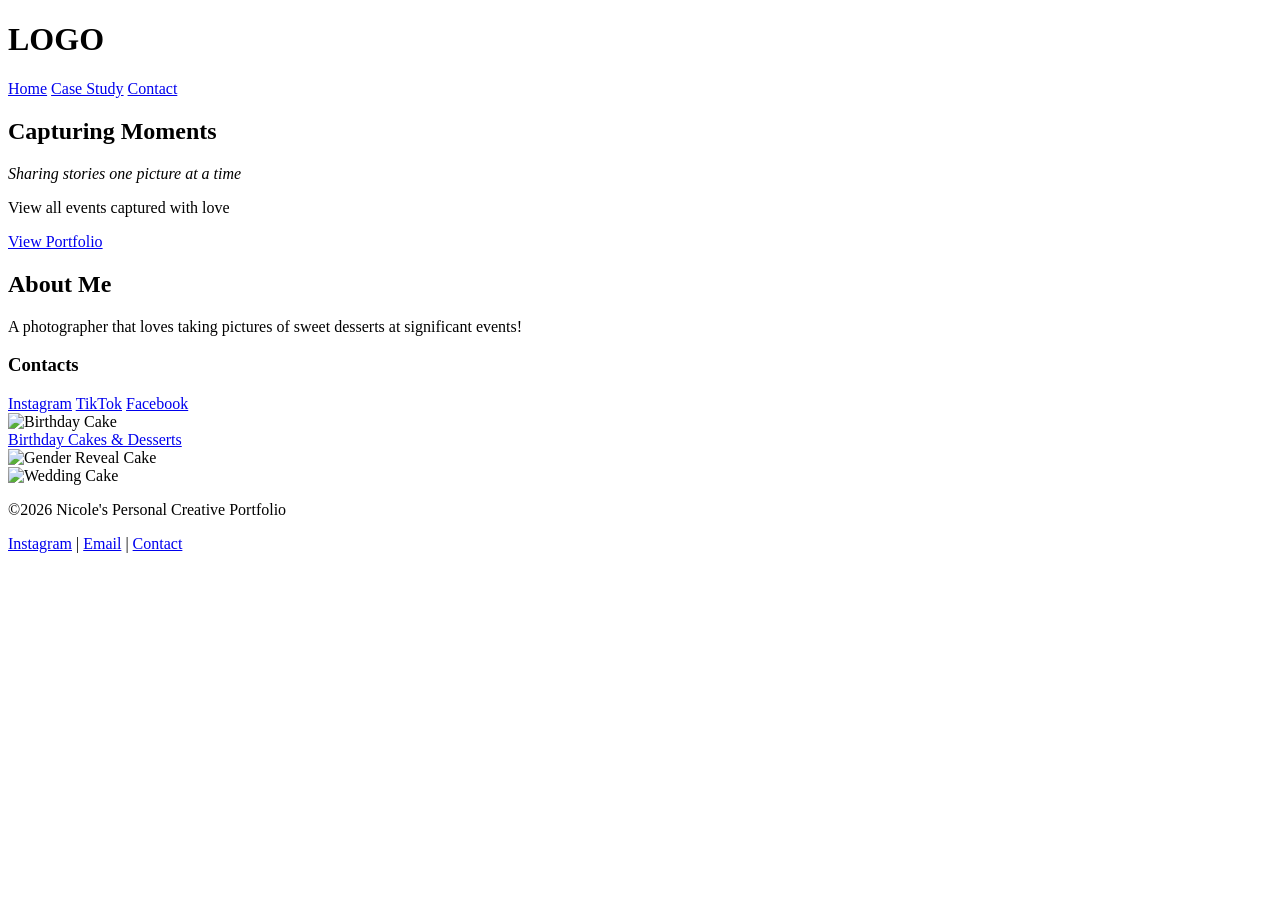
==== index.html @ 646d1f04 "added images" ====
<!DOCTYPE html>
<html lang="en">
<head>
    <meta charset="UTF-8">
    <meta name="viewport" content="width=device-width, initial-scale=1.0">
    <title>Nicole's Creative Portfolio</title>
</head>
<body>
 
    <header class="site-header">

    <h1>LOGO</h1>

    <nav class="main-nav">
        <a href="index.html">Home</a>
        <a href="detail.html">Case Study</a>
        <a href="#">Contact</a>
    </nav>

</header>

<main>

    <section class="hero-grid">

        <div class="hero-left">

            <div class="hero-title">
                <h2>Capturing Moments</h2>
            </div>

            <div class="quote">
                <p><em>Sharing stories one picture at a time</em></p>
            </div>

            <div class="subtitle">
                <p>View all events captured with love</p>
            </div>

            <a href="detail.html" class="button">
                View Portfolio
            </a>

        </div>
        
        <div class="hero-right">

            <div class="about">

                <h2>About Me</h2>

                <p>
                    A photographer that loves taking pictures
                    of sweet desserts at significant events!
                </p>

            </div>

            <div class="contacts">

                <h3>Contacts</h3>

                <a href="#">Instagram</a>
                <a href="#">TikTok</a>
                <a href="#">Facebook</a>

            </div>

        </div>

    </section>

       <section class="cards-gallery">

        <article class="card">

            <div class="image">
                <img src="images/birthday-cake.jpg" alt="Birthday Cake">
            </div>  

            <a href="detail.html" class="card-button">
                Birthday Cakes & Desserts
            </a>

        </article>

        <article class="card">

            <div class="image">
                <img src="images/gender-reveal.jpg" alt="Gender Reveal Cake">
            </div>  



        </article>

        <article class="card">

            <div class="image">
                <img src="images/wedding-cake.jpg" alt="Wedding Cake">
            </div>  


        </article>

    </section>

</main>
<footer class="site-footer">

    <p>&copy;2026 Nicole's Personal Creative Portfolio</p>
    <p><a href="#">Instagram</a> | <a href="#">Email</a> | <a href="#">Contact</a></p>

</footer>


</body>
</html>
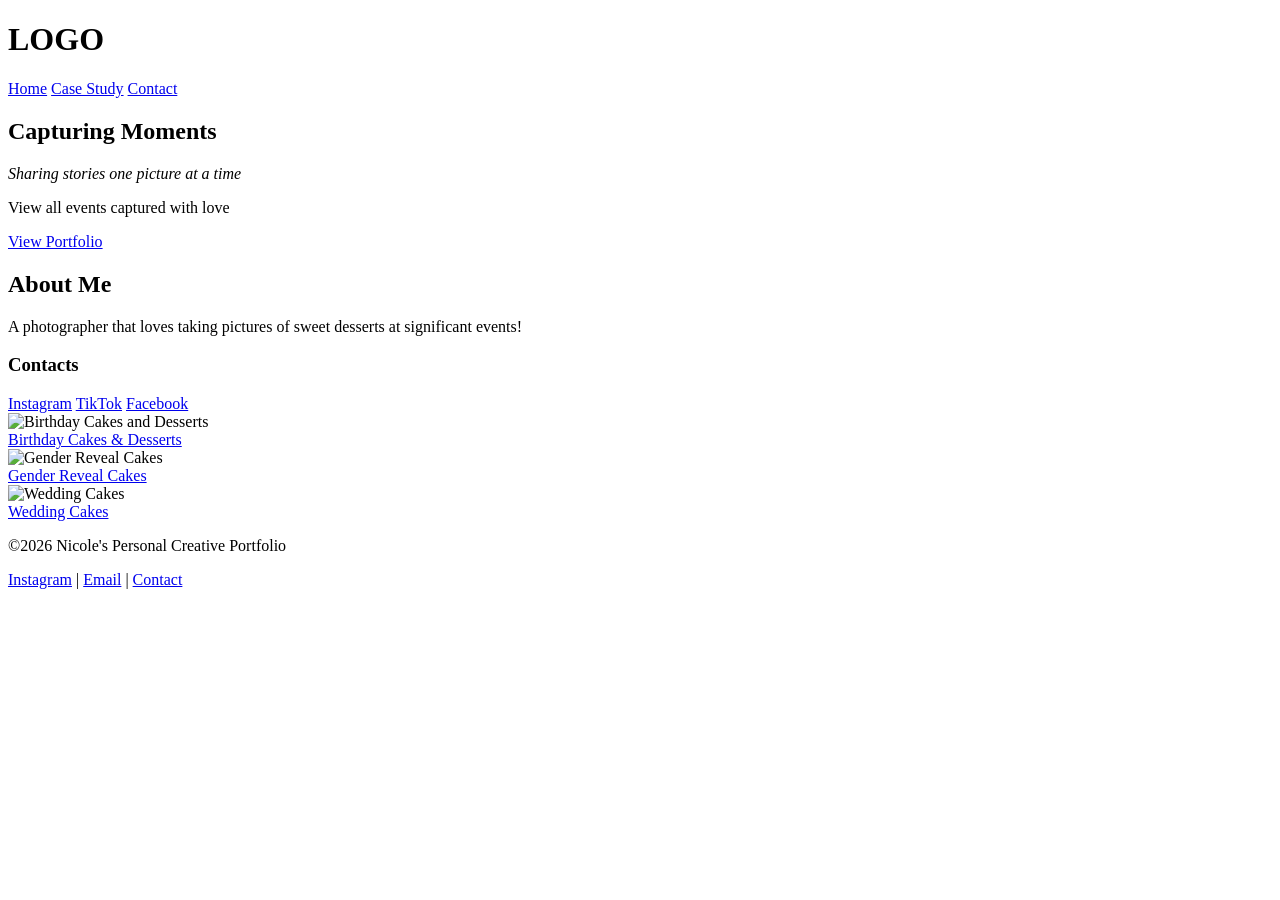
==== commit 1d9cd08f: "fixed html" ====
--- a/index.html
+++ b/index.html
@@ -9,103 +9,113 @@
  
     <header class="site-header">
 
-    <h1>LOGO</h1>
+        <h1>LOGO</h1>
 
-    <nav class="main-nav">
-        <a href="index.html">Home</a>
-        <a href="detail.html">Case Study</a>
-        <a href="#">Contact</a>
-    </nav>
+        <nav class="main-nav">
+            <a href="index.html">Home</a>
+            <a href="detail.html">Case Study</a>
+            <a href="#contact">Contact</a>
+        </nav>
 
-</header>
+    </header>
 
-<main>
+    <main>
 
-    <section class="hero-grid">
+        <section class="hero-grid">
 
-        <div class="hero-left">
+            <div class="hero-left">
 
-            <div class="hero-title">
-                <h2>Capturing Moments</h2>
-            </div>
+                <div class="hero-title">
+                    <h2>Capturing Moments</h2>
+                </div>
 
-            <div class="quote">
-                <p><em>Sharing stories one picture at a time</em></p>
-            </div>
+                <div class="quote">
+                    <p>
+                        <em>Sharing stories one picture at a time</em>
+                    </p>
+                </div>
 
-            <div class="subtitle">
-                <p>View all events captured with love</p>
-            </div>
+                <div class="subtitle">
+                    <p>View all events captured with love</p>
+                </div>
 
-            <a href="detail.html" class="button">
-                View Portfolio
-            </a>
-
-        </div>
-        
-        <div class="hero-right">
-
-            <div class="about">
-
-                <h2>About Me</h2>
-
-                <p>
-                    A photographer that loves taking pictures
-                    of sweet desserts at significant events!
-                </p>
+                <a href="detail.html" class="button">
+                    View Portfolio
+                </a>
 
             </div>
 
-            <div class="contacts">
+            <div class="hero-right">
 
-                <h3>Contacts</h3>
+                <div class="about">
 
-                <a href="#">Instagram</a>
-                <a href="#">TikTok</a>
-                <a href="#">Facebook</a>
+                    <h2>About Me</h2>
+
+                    <p>
+                        A photographer that loves taking pictures
+                        of sweet desserts at significant events!
+                    </p>
+
+                </div>
+
+                <div class="contacts">
+
+                    <h3>Contacts</h3>
+
+                    <a href="#">Instagram</a>
+                    <a href="#">TikTok</a>
+                    <a href="#">Facebook</a>
+
+                </div>
 
             </div>
 
-        </div>
+        </section>
 
-    </section>
+        <section class="cards-gallery">
 
-       <section class="cards-gallery">
+            <article class="card">
 
-        <article class="card">
+                <div class="image">
+                    <img src="images/birthday-cake.jpg"
+                        alt="Birthday Cakes and Desserts">
+                </div>
 
-            <div class="image">
-                <img src="images/birthday-cake.jpg" alt="Birthday Cake">
-            </div>  
+                <a href="detail.html" class="card-button">
+                    Birthday Cakes & Desserts
+                </a>
 
-            <a href="detail.html" class="card-button">
-                Birthday Cakes & Desserts
-            </a>
+            </article>
 
-        </article>
+            <article class="card">
 
-        <article class="card">
+                <div class="image">
+                    <img src="images/gender-reveal.jpg"
+                        alt="Gender Reveal Cakes">
+                </div>
 
-            <div class="image">
-                <img src="images/gender-reveal.jpg" alt="Gender Reveal Cake">
-            </div>  
+                <a href="detail.html" class="card-button">
+                    Gender Reveal Cakes
+                </a>
 
+            </article>
 
+            <article class="card">
 
-        </article>
+                <div class="image">
+                    <img src="images/wedding-cake.jpg"
+                        alt="Wedding Cakes">
+                </div>
 
-        <article class="card">
+                <a href="detail.html" class="card-button">
+                    Wedding Cakes
+                </a>
 
-            <div class="image">
-                <img src="images/wedding-cake.jpg" alt="Wedding Cake">
-            </div>  
+            </article>
 
+        </section>
 
-        </article>
-
-    </section>
-
-</main>
+    </main>
 <footer class="site-footer">
 
     <p>&copy;2026 Nicole's Personal Creative Portfolio</p>
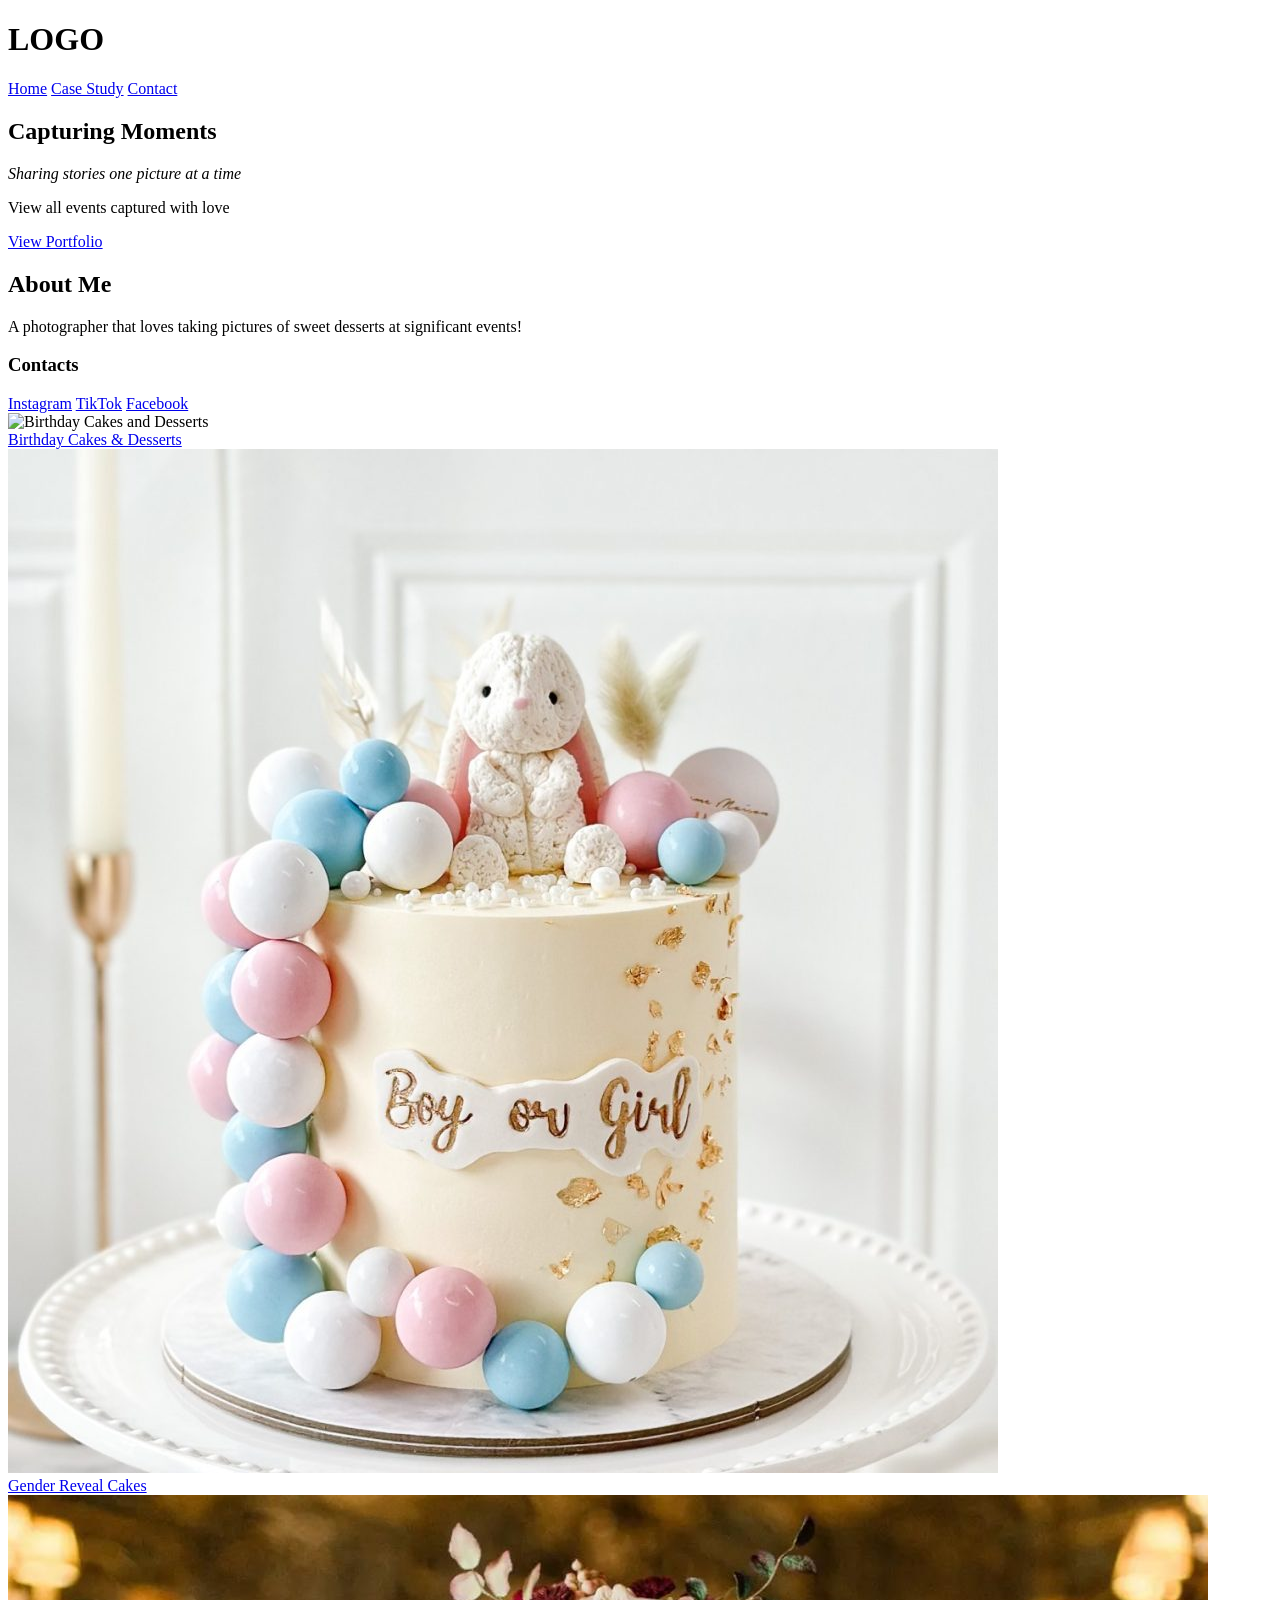
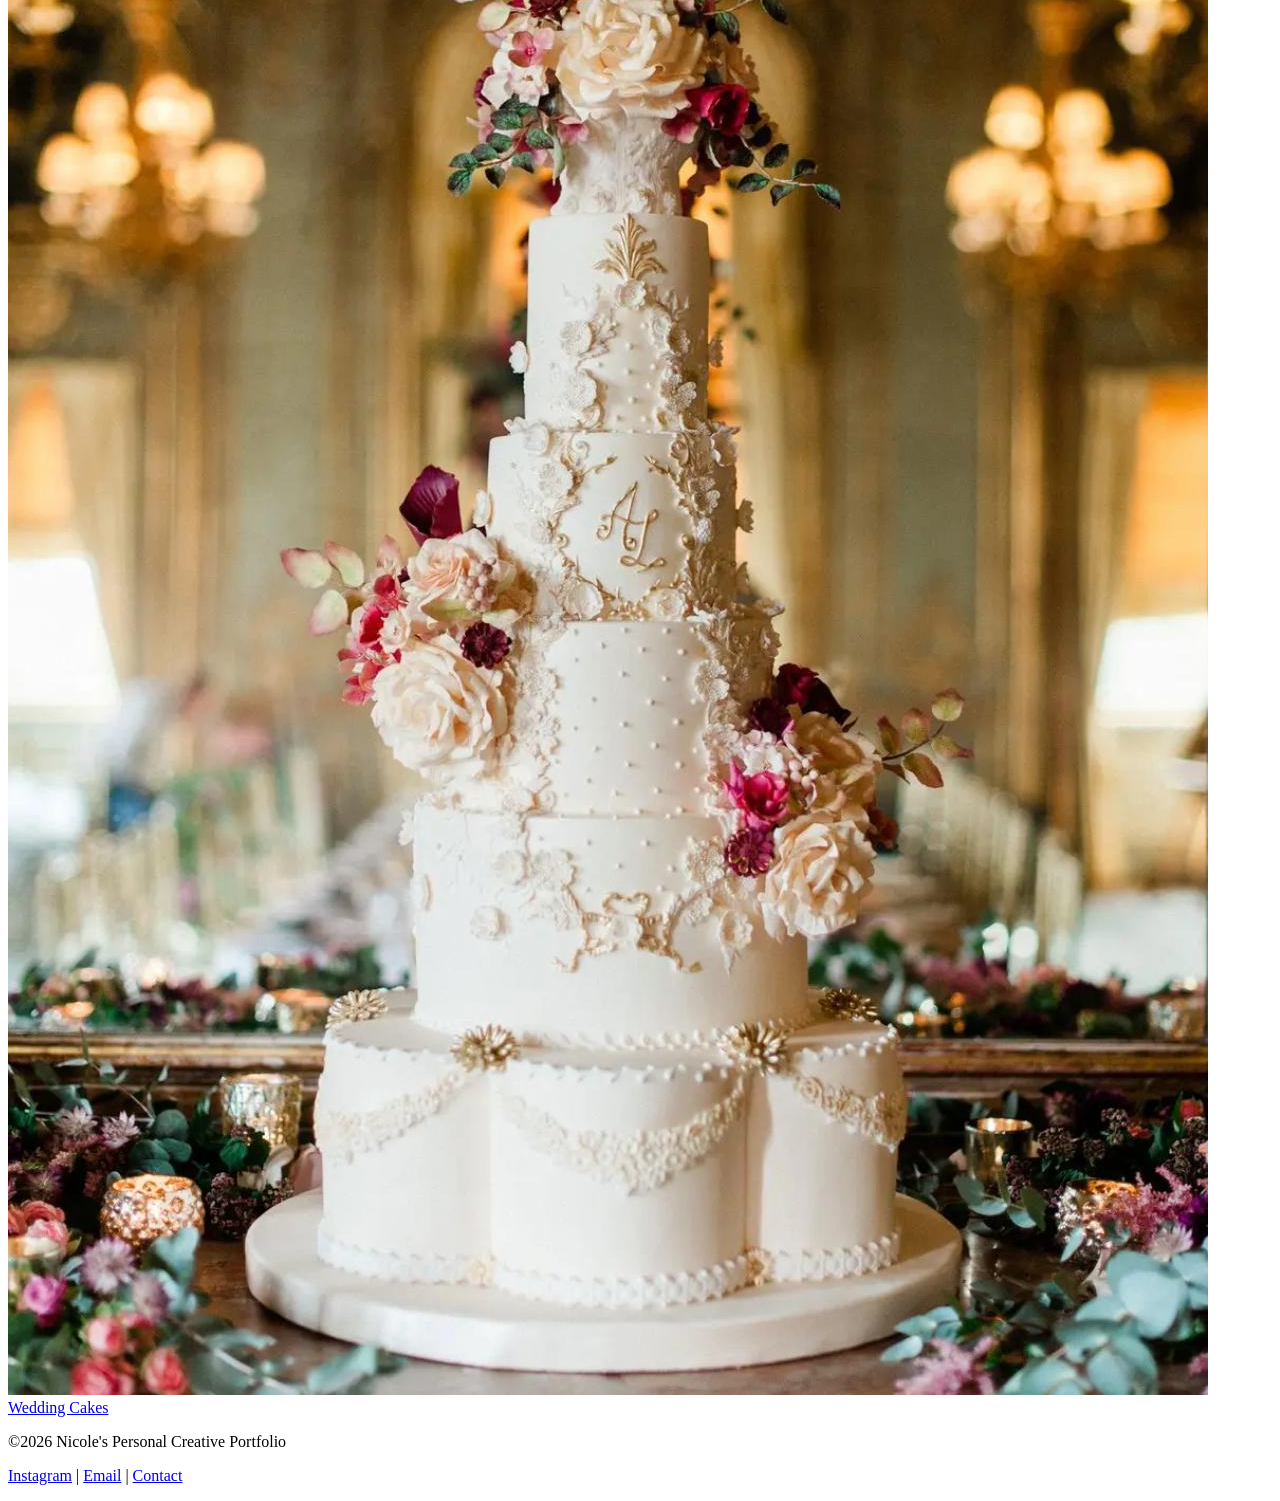
==== commit 36e8cfa0: "added universal css" ====
--- a/index.html
+++ b/index.html
@@ -77,7 +77,7 @@
             <article class="card">
 
                 <div class="image">
-                    <img src="images/birthday-cake.jpg"
+                    <img src="assets/birthday-cake.jpeg"
                         alt="Birthday Cakes and Desserts">
                 </div>
 
@@ -90,7 +90,7 @@
             <article class="card">
 
                 <div class="image">
-                    <img src="images/gender-reveal.jpg"
+                    <img src="assets/gender-reveal.jpeg"
                         alt="Gender Reveal Cakes">
                 </div>
 
@@ -103,7 +103,7 @@
             <article class="card">
 
                 <div class="image">
-                    <img src="images/wedding-cake.jpg"
+                    <img src="assets/wedding-cake.jpeg"
                         alt="Wedding Cakes">
                 </div>
 
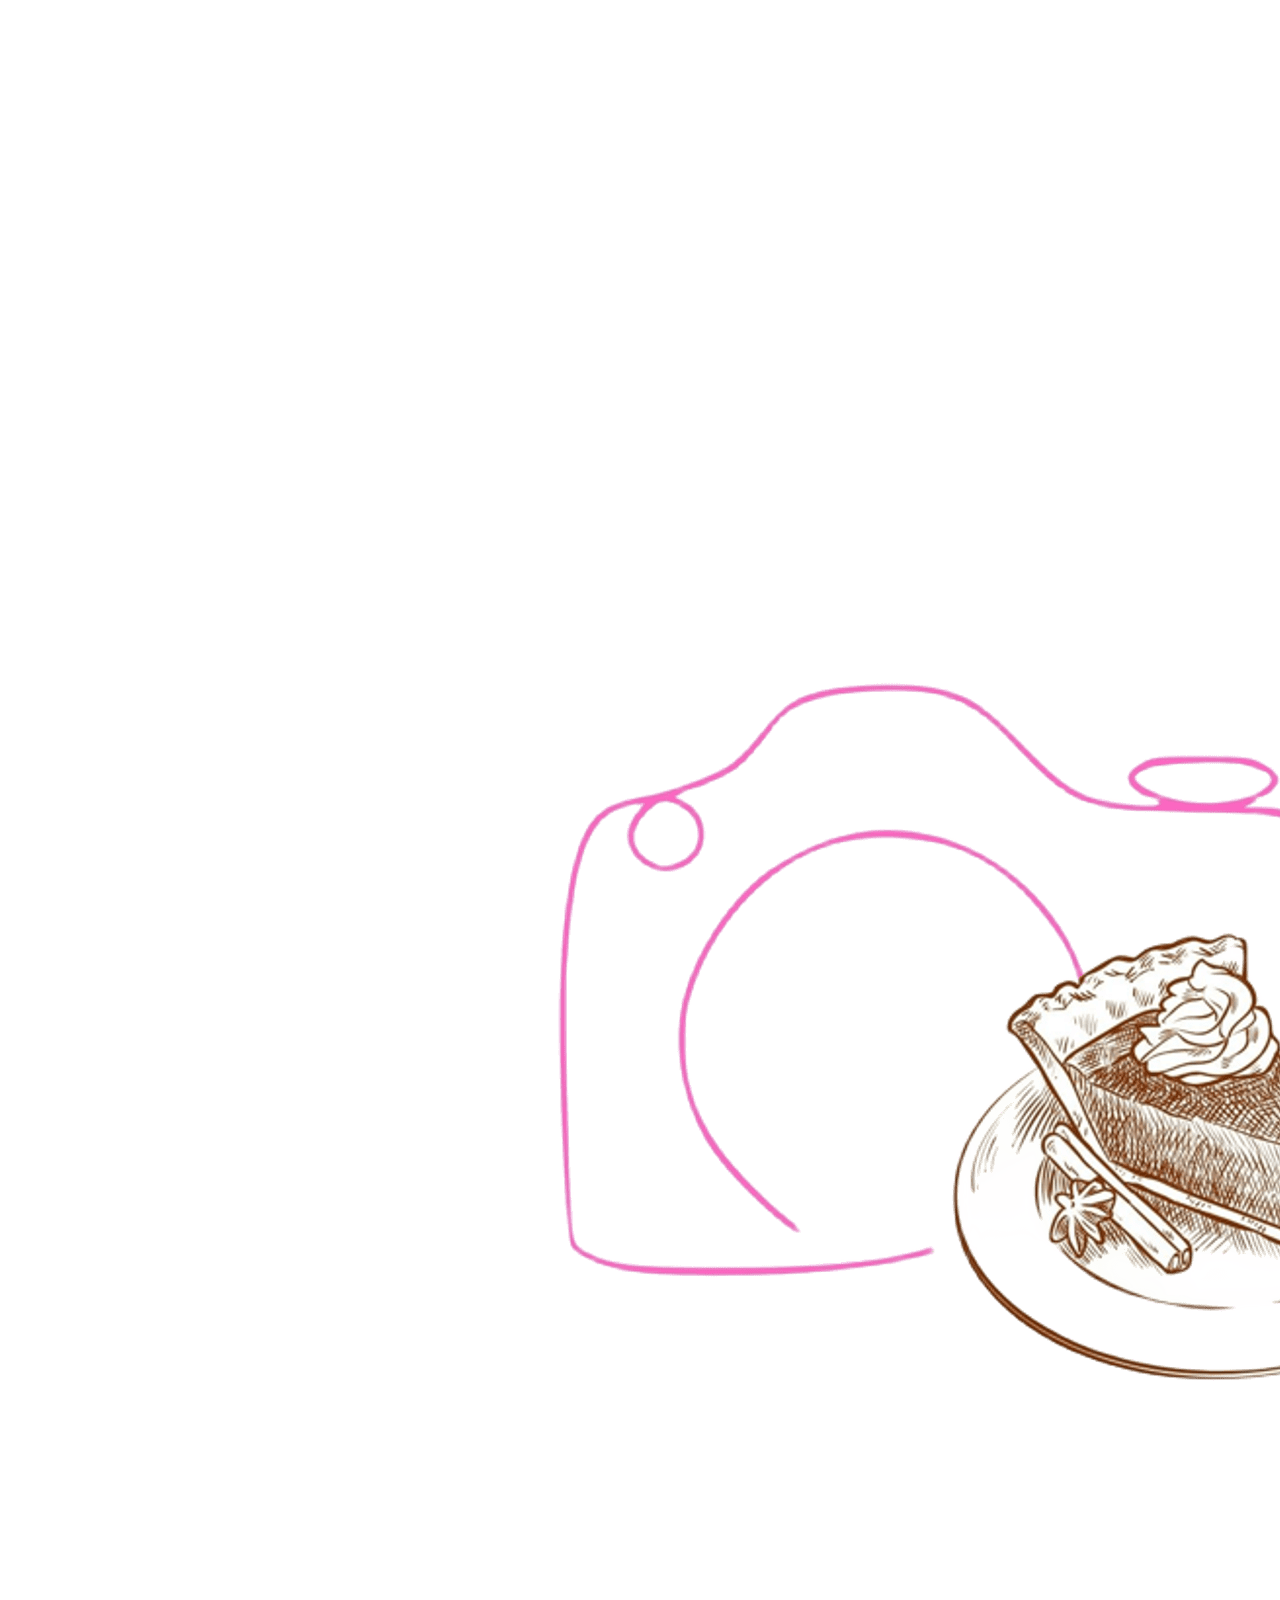
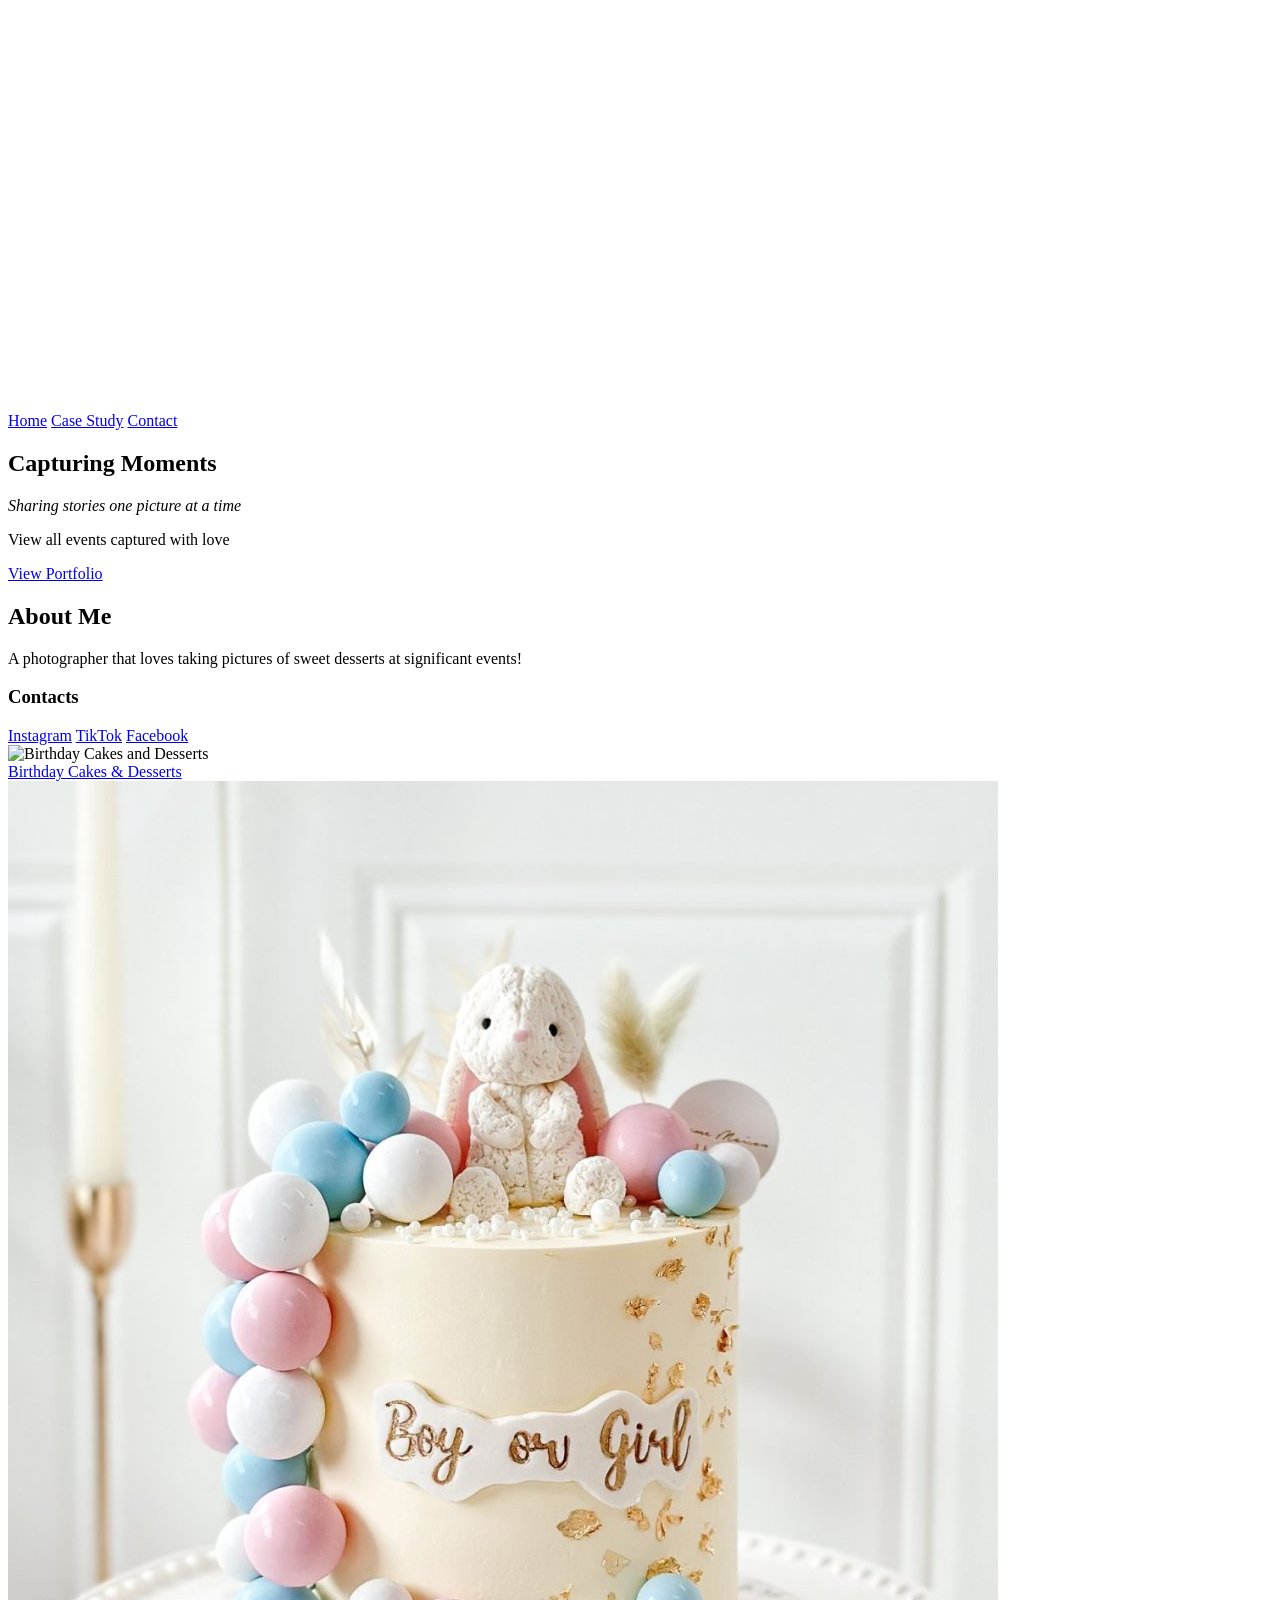
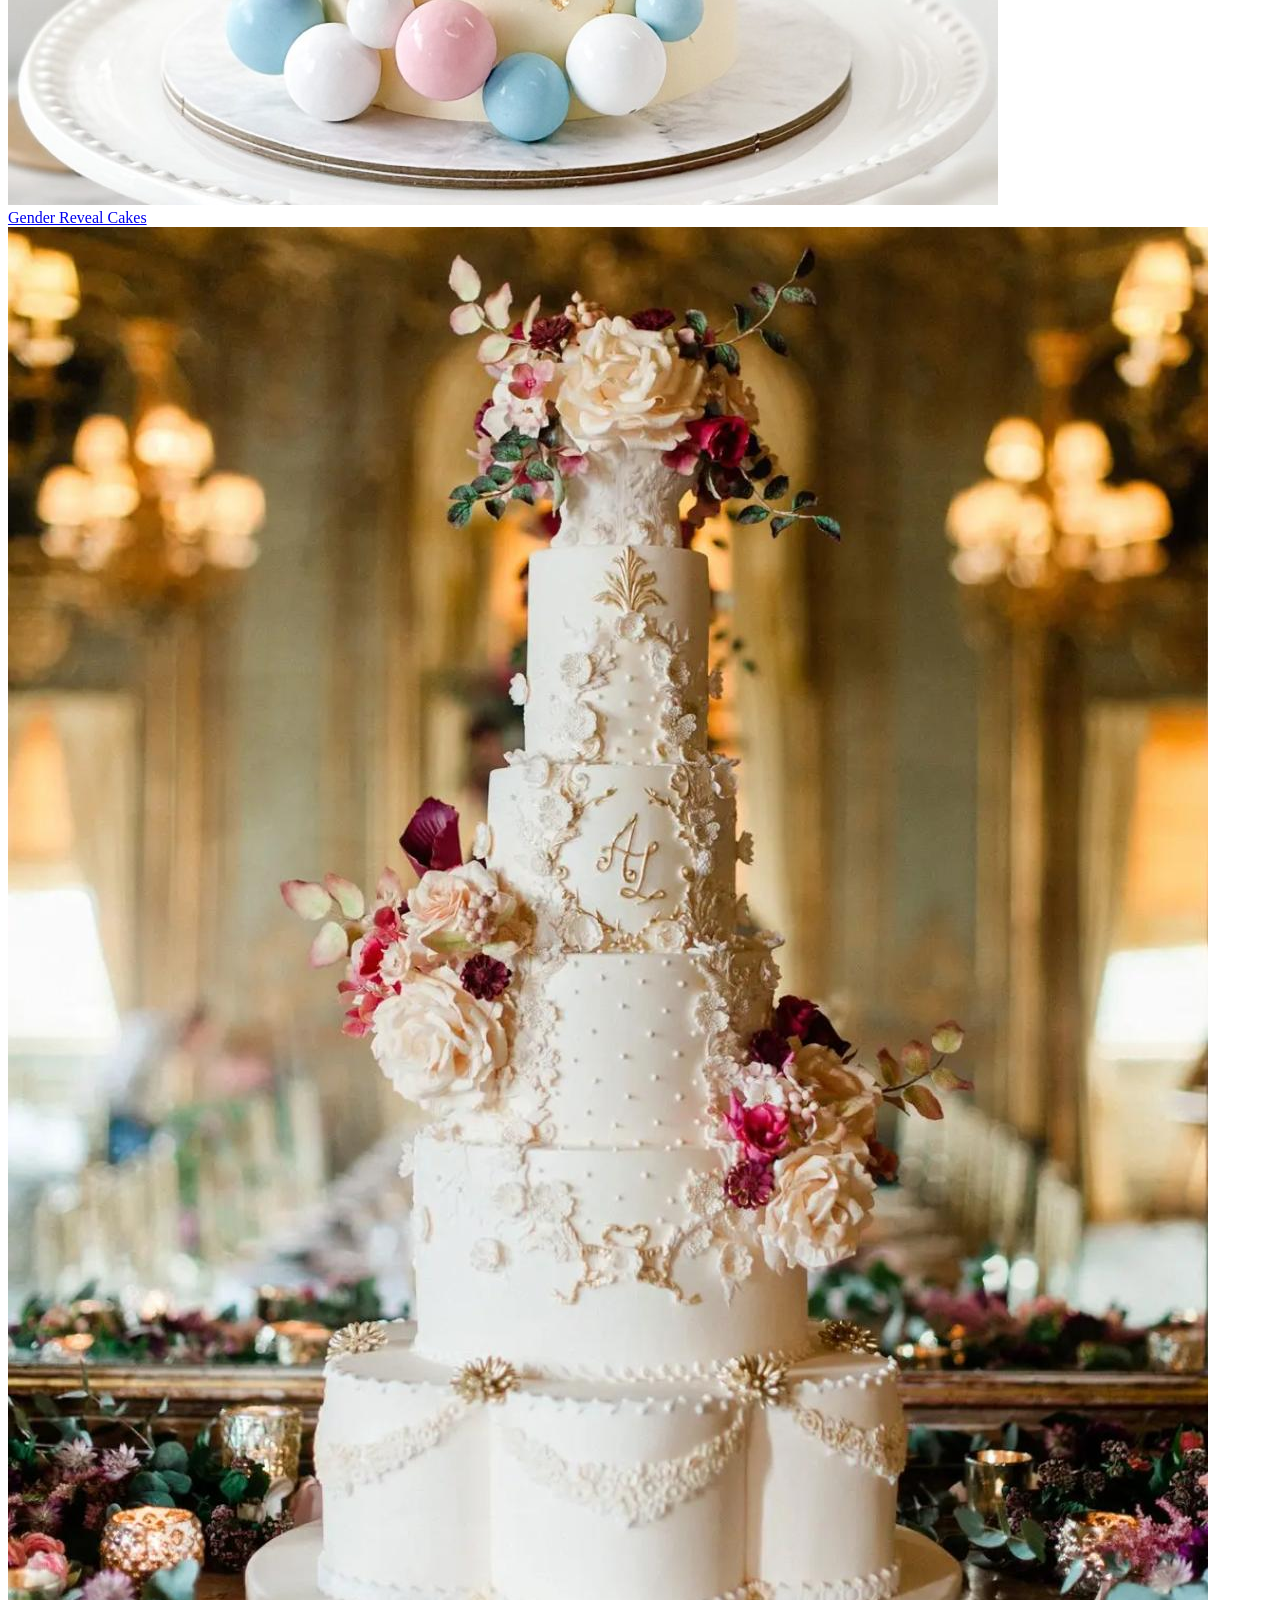
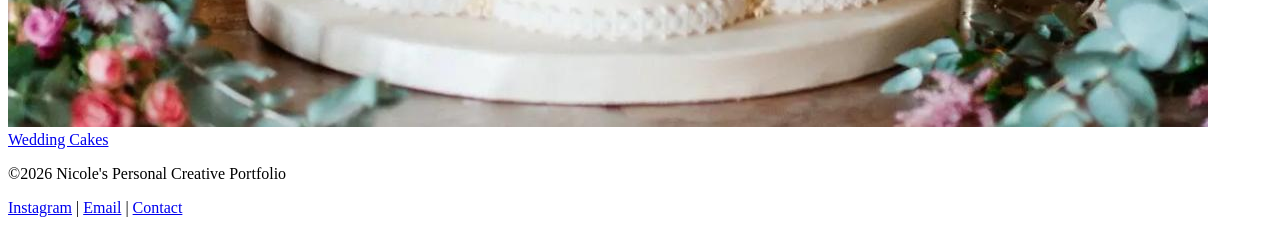
==== commit 1da82251: "added logo image" ====
--- a/index.html
+++ b/index.html
@@ -9,7 +9,9 @@
  
     <header class="site-header">
 
-        <h1>LOGO</h1>
+        <div class="logo">
+            <img src="assets/logo.png" alt="Nicole's Creative Portfolio Logo">
+        </div>
 
         <nav class="main-nav">
             <a href="index.html">Home</a>
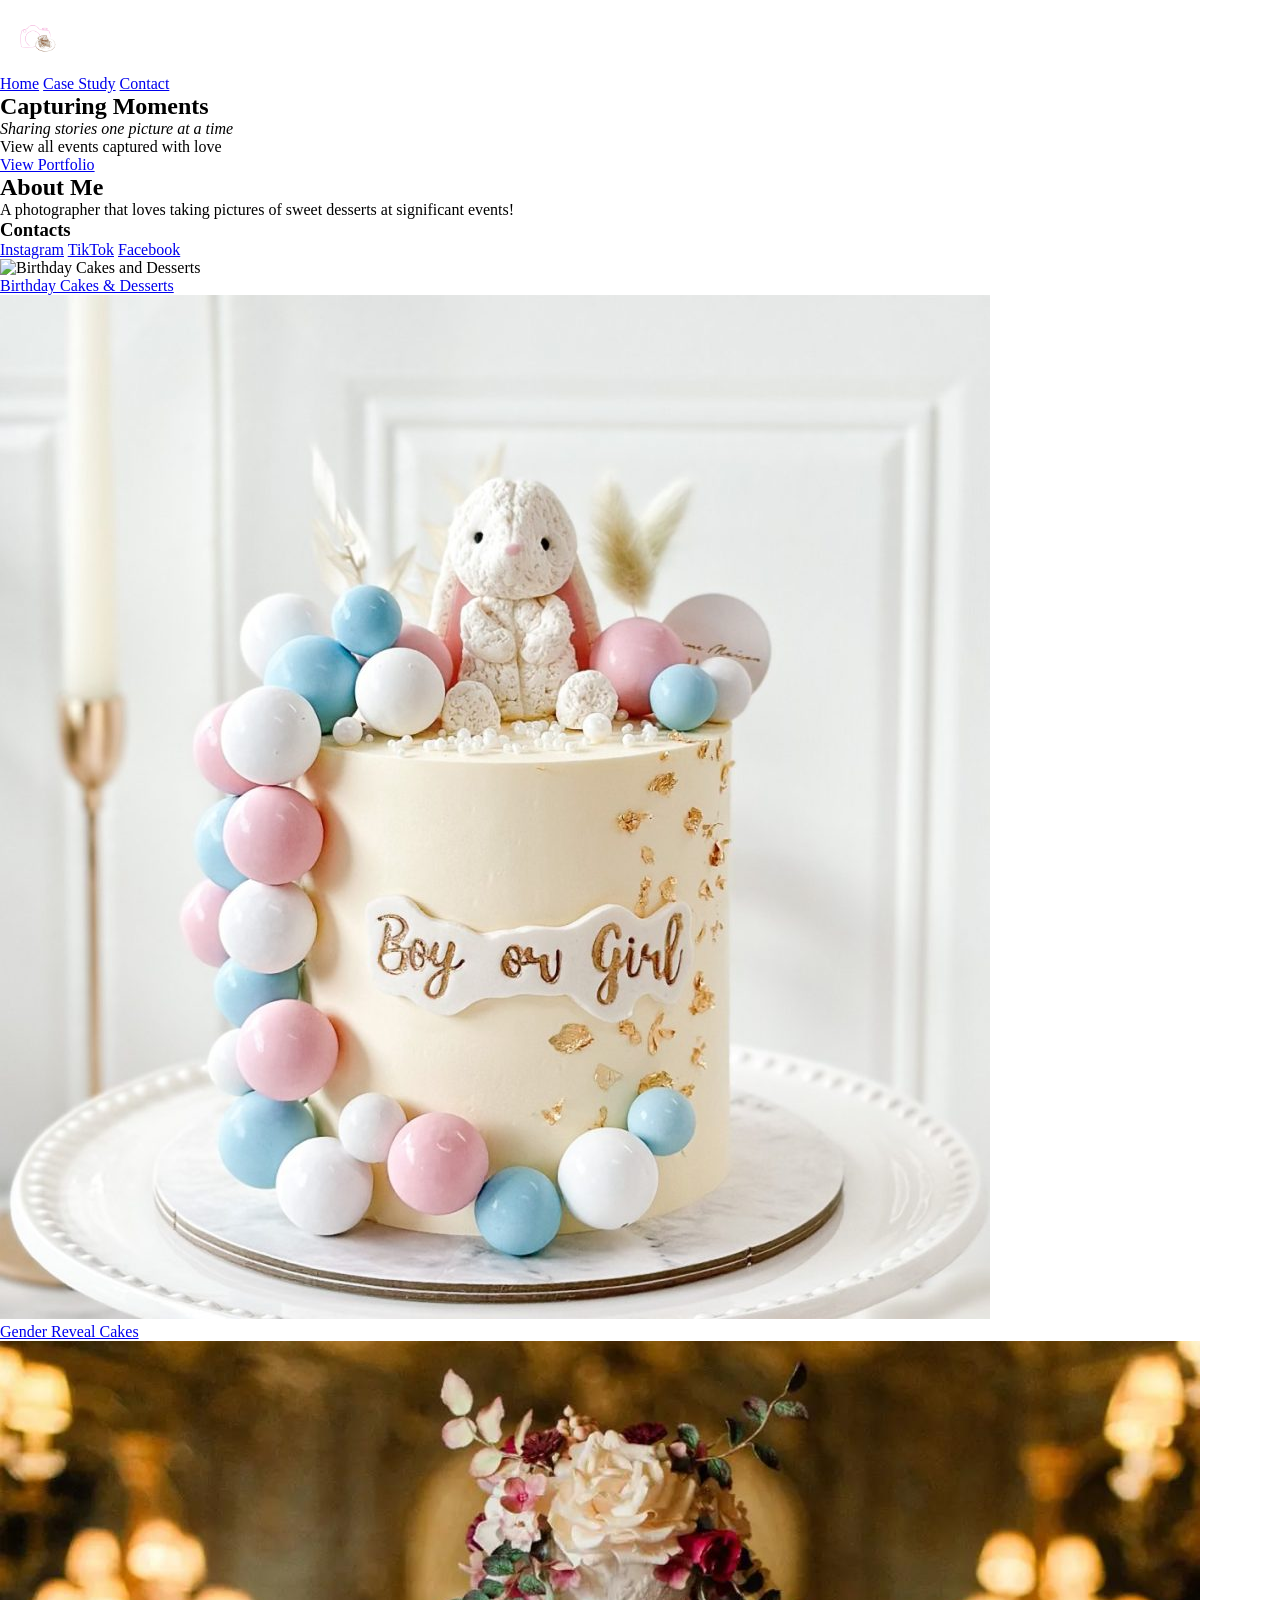
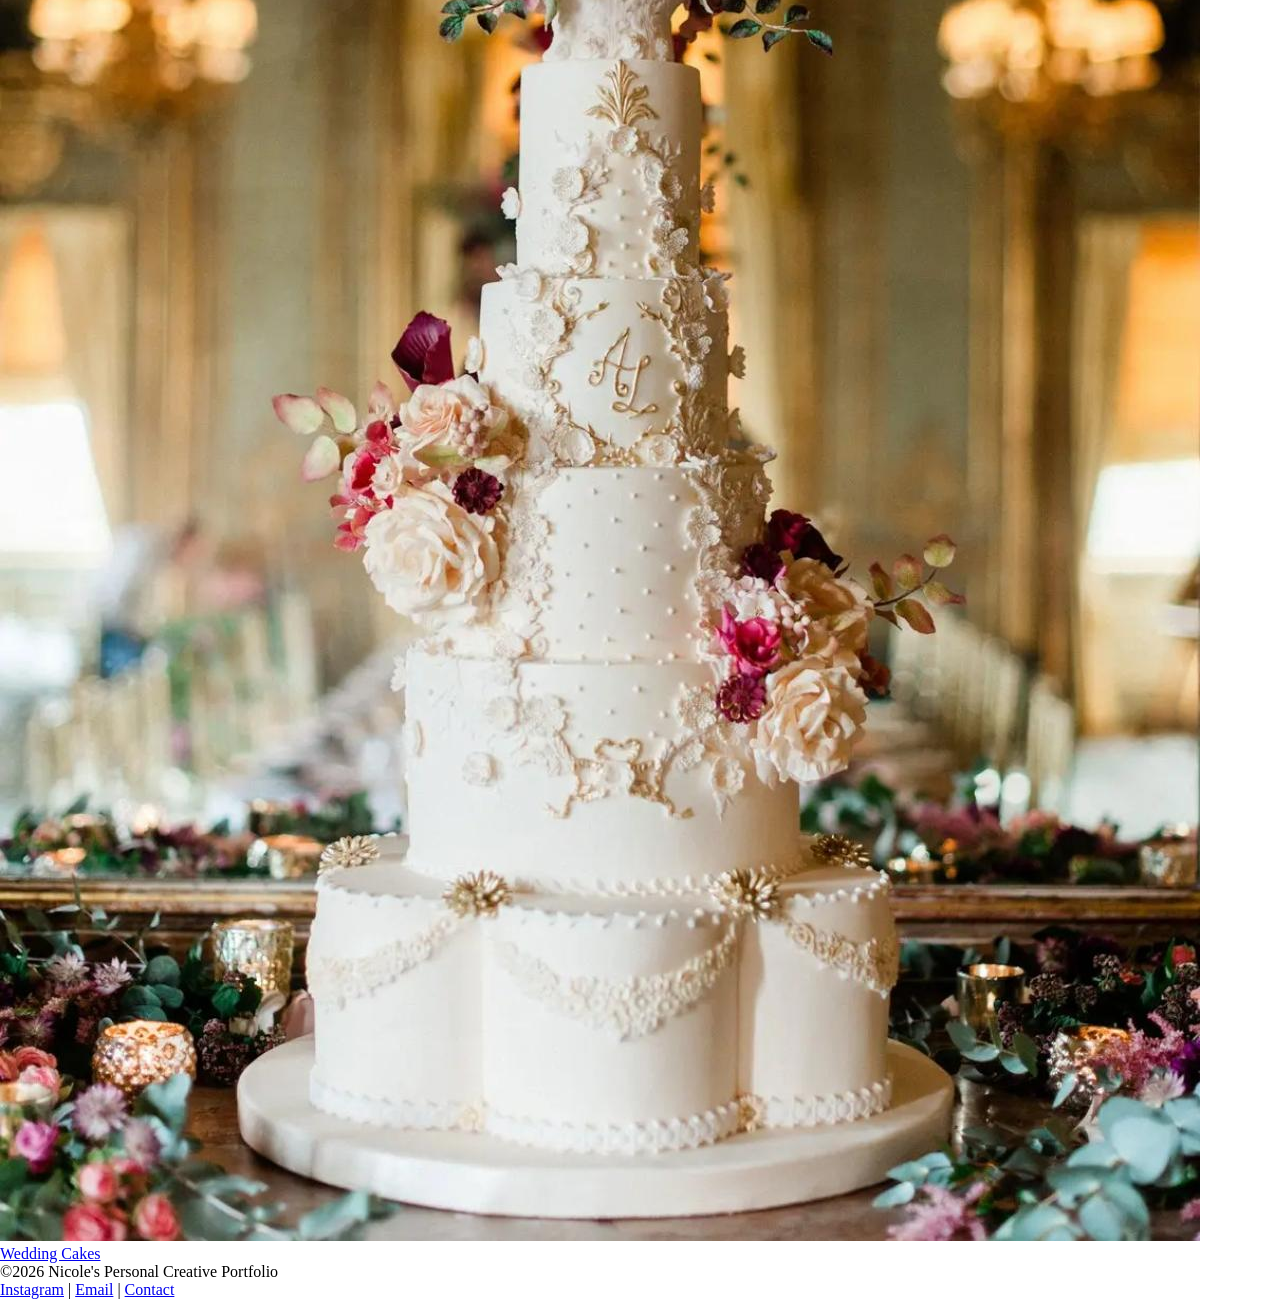
==== commit bef65c8a: "fixed logo css" ====
--- a/index.html
+++ b/index.html
@@ -1,130 +1,130 @@
 <!DOCTYPE html>
 <html lang="en">
+
 <head>
     <meta charset="UTF-8">
     <meta name="viewport" content="width=device-width, initial-scale=1.0">
     <title>Nicole's Creative Portfolio</title>
+
+    <link rel="stylesheet" href="css/style.css">
 </head>
+
 <body>
- 
-    <header class="site-header">
 
-        <div class="logo">
-            <img src="assets/logo.png" alt="Nicole's Creative Portfolio Logo">
+<header class="site-header">
+
+    <a href="index.html" class="logo">
+        <img src="assets/logo.png" alt="Nicole's Creative Portfolio Logo">
+    </a>
+
+    <nav class="main-nav">
+        <a href="index.html">Home</a>
+        <a href="detail.html">Case Study</a>
+        <a href="#contact">Contact</a>
+    </nav>
+
+</header>
+
+<main>
+
+    <section class="hero-grid">
+
+        <div class="hero-left">
+
+            <div class="hero-title">
+                <h2>Capturing Moments</h2>
+            </div>
+
+            <div class="quote">
+                <p><em>Sharing stories one picture at a time</em></p>
+            </div>
+
+            <div class="subtitle">
+                <p>View all events captured with love</p>
+            </div>
+
+            <a href="detail.html" class="button">
+                View Portfolio
+            </a>
+
         </div>
 
-        <nav class="main-nav">
-            <a href="index.html">Home</a>
-            <a href="detail.html">Case Study</a>
-            <a href="#contact">Contact</a>
-        </nav>
+        <div class="hero-right">
 
-    </header>
+            <div class="about">
 
-    <main>
+                <h2>About Me</h2>
 
-        <section class="hero-grid">
-
-            <div class="hero-left">
-
-                <div class="hero-title">
-                    <h2>Capturing Moments</h2>
-                </div>
-
-                <div class="quote">
-                    <p>
-                        <em>Sharing stories one picture at a time</em>
-                    </p>
-                </div>
-
-                <div class="subtitle">
-                    <p>View all events captured with love</p>
-                </div>
-
-                <a href="detail.html" class="button">
-                    View Portfolio
-                </a>
+                <p>
+                    A photographer that loves taking pictures
+                    of sweet desserts at significant events!
+                </p>
 
             </div>
 
-            <div class="hero-right">
+            <div class="contacts" id="contact">
 
-                <div class="about">
+                <h3>Contacts</h3>
 
-                    <h2>About Me</h2>
-
-                    <p>
-                        A photographer that loves taking pictures
-                        of sweet desserts at significant events!
-                    </p>
-
-                </div>
-
-                <div class="contacts">
-
-                    <h3>Contacts</h3>
-
-                    <a href="#">Instagram</a>
-                    <a href="#">TikTok</a>
-                    <a href="#">Facebook</a>
-
-                </div>
+                <a href="#">Instagram</a>
+                <a href="#">TikTok</a>
+                <a href="#">Facebook</a>
 
             </div>
 
-        </section>
+        </div>
 
-        <section class="cards-gallery">
+    </section>
 
-            <article class="card">
+    <section class="cards-gallery">
 
-                <div class="image">
-                    <img src="assets/birthday-cake.jpeg"
-                        alt="Birthday Cakes and Desserts">
-                </div>
+        <article class="card">
 
-                <a href="detail.html" class="card-button">
-                    Birthday Cakes & Desserts
-                </a>
+            <div class="image">
+                <img src="assets/birthday-cake.jpeg"
+                     alt="Birthday Cakes and Desserts">
+            </div>
 
-            </article>
+            <a href="detail.html" class="card-button">
+                Birthday Cakes & Desserts
+            </a>
 
-            <article class="card">
+        </article>
 
-                <div class="image">
-                    <img src="assets/gender-reveal.jpeg"
-                        alt="Gender Reveal Cakes">
-                </div>
+        <article class="card">
 
-                <a href="detail.html" class="card-button">
-                    Gender Reveal Cakes
-                </a>
+            <div class="image">
+                <img src="assets/gender-reveal.jpeg"
+                     alt="Gender Reveal Cakes">
+            </div>
 
-            </article>
+            <a href="detail.html" class="card-button">
+                Gender Reveal Cakes
+            </a>
 
-            <article class="card">
+        </article>
 
-                <div class="image">
-                    <img src="assets/wedding-cake.jpeg"
-                        alt="Wedding Cakes">
-                </div>
+        <article class="card">
 
-                <a href="detail.html" class="card-button">
-                    Wedding Cakes
-                </a>
+            <div class="image">
+                <img src="assets/wedding-cake.jpeg"
+                     alt="Wedding Cakes">
+            </div>
 
-            </article>
+            <a href="detail.html" class="card-button">
+                Wedding Cakes
+            </a>
 
-        </section>
+        </article>
 
-    </main>
+    </section>
+
+</main>
+
 <footer class="site-footer">
-
     <p>&copy;2026 Nicole's Personal Creative Portfolio</p>
     <p><a href="#">Instagram</a> | <a href="#">Email</a> | <a href="#">Contact</a></p>
-
 </footer>
-
 
 </body>
 </html>
--- a/css/style.css
+++ b/css/style.css
@@ -0,0 +1,11 @@
+*{
+    margin:0;
+    padding:0;
+    box-sizing:border-box;
+}
+
+.logo img{
+    height:75px;
+    width:auto;
+    display:block;
+}
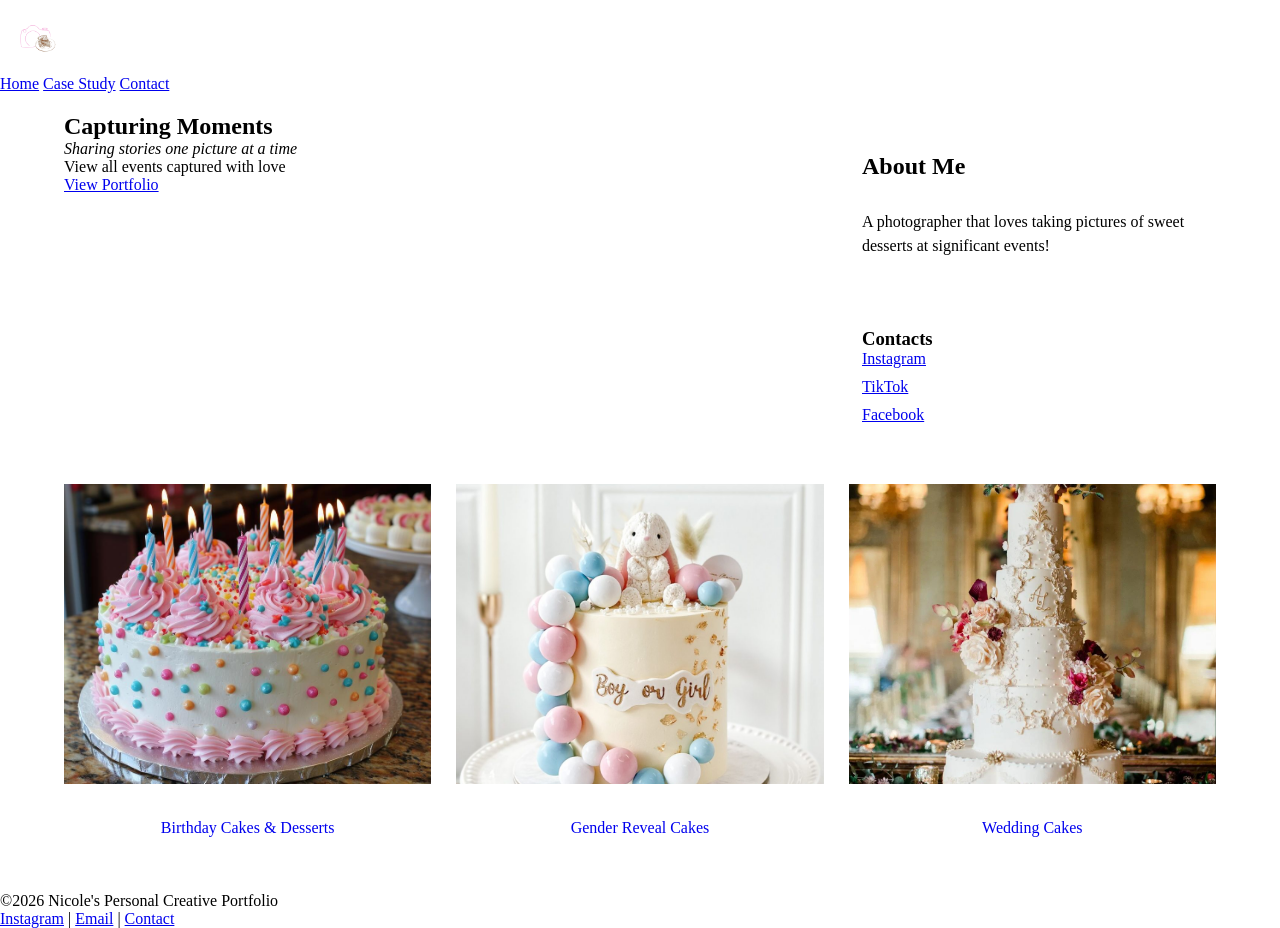
==== commit b5a29dc3: "fixed birthday photo" ====
--- a/index.html
+++ b/index.html
@@ -81,7 +81,7 @@
         <article class="card">
 
             <div class="image">
-                <img src="assets/birthday-cake.jpeg"
+                <img src="assets/birthday-cake.jpg"
                      alt="Birthday Cakes and Desserts">
             </div>
 
--- a/css/style.css
+++ b/css/style.css
@@ -9,3 +9,63 @@
     width:auto;
     display:block;
 }
+
+.hero-grid{
+    display:grid;
+    grid-template-columns:2fr 1fr;
+    gap:0;
+    width:90%;
+    margin:20px auto;
+}
+
+.about{
+    padding:40px 30px;
+}
+
+.about p{
+    margin-top:30px;
+    line-height:1.5;
+}
+
+.contacts{
+    padding:30px;
+}
+
+.contacts a{
+    display:block;
+    margin-bottom:10px;
+}
+
+.cards-gallery{
+    display:grid;
+    grid-template-columns:
+    repeat(auto-fit, minmax(280px,1fr));
+    gap:25px;
+    width:90%;
+    margin:20px auto;
+}
+
+.image img{
+    width:100%;
+    height:300px;
+    object-fit:cover;
+    display:block;
+}
+
+.card-button{
+    display:block;
+    width:70%;
+    text-align:center;
+    margin:20px auto;
+    padding:15px;
+    text-decoration:none;
+}
+
+.footer-links{
+    display:flex;
+    gap:15px;
+}
+
+.footer-links a{
+    text-decoration:none;
+}
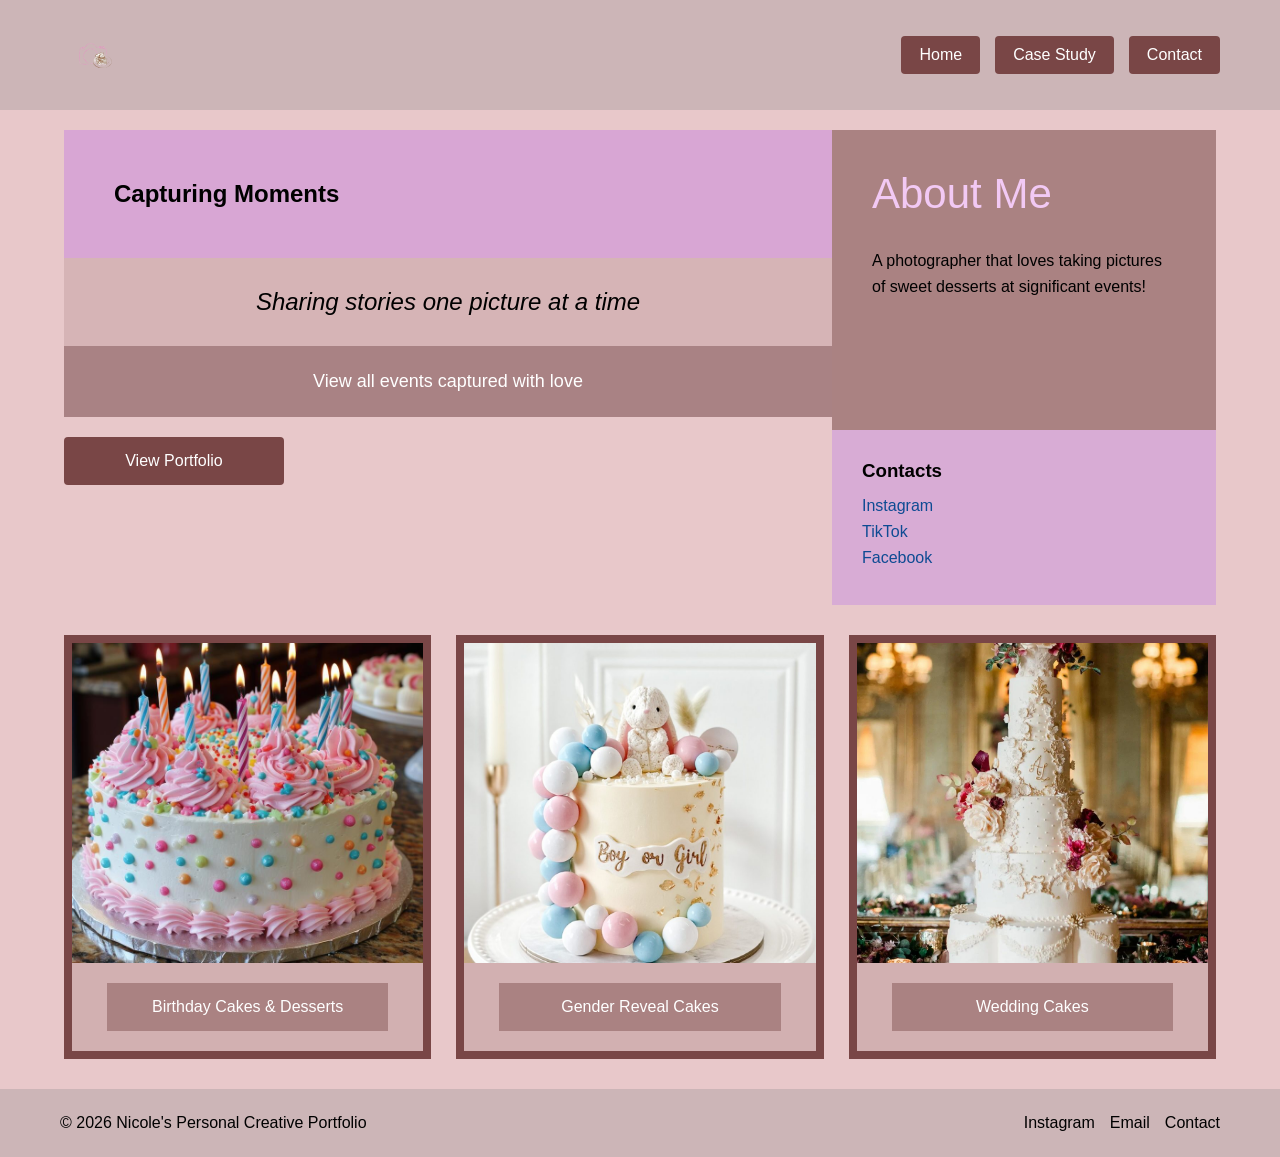
==== commit 1cd0c072: "fixed html" ====
--- a/index.html
+++ b/index.html
@@ -1,3 +1,4 @@
+
 <!DOCTYPE html>
 <html lang="en">
 
@@ -5,126 +6,143 @@
     <meta charset="UTF-8">
     <meta name="viewport" content="width=device-width, initial-scale=1.0">
     <title>Nicole's Creative Portfolio</title>
-
     <link rel="stylesheet" href="css/style.css">
 </head>
 
 <body>
 
-<header class="site-header">
+    <!-- HEADER -->
+    <header class="site-header">
 
-    <a href="index.html" class="logo">
-        <img src="assets/logo.png" alt="Nicole's Creative Portfolio Logo">
-    </a>
+        <a href="index.html" class="logo">
+            <img src="assets/logo.png" alt="Nicole's Creative Portfolio Logo">
+        </a>
 
-    <nav class="main-nav">
-        <a href="index.html">Home</a>
-        <a href="detail.html">Case Study</a>
-        <a href="#contact">Contact</a>
-    </nav>
+        <nav class="main-nav">
+            <a href="index.html">Home</a>
+            <a href="detail.html">Case Study</a>
+            <a href="index.html#contact">Contact</a>
+        </nav>
 
-</header>
+    </header>
 
-<main>
 
-    <section class="hero-grid">
+    <!-- MAIN CONTENT -->
+    <main>
 
-        <div class="hero-left">
+        <!-- HERO SECTION -->
+        <section class="hero-grid">
 
-            <div class="hero-title">
-                <h2>Capturing Moments</h2>
-            </div>
+            <div class="hero-left">
 
-            <div class="quote">
-                <p><em>Sharing stories one picture at a time</em></p>
-            </div>
+                <div class="hero-title">
+                    <h1>Capturing Moments</h1>
+                </div>
 
-            <div class="subtitle">
-                <p>View all events captured with love</p>
-            </div>
+                <div class="quote">
+                    <p><em>Sharing stories one picture at a time</em></p>
+                </div>
 
-            <a href="detail.html" class="button">
-                View Portfolio
-            </a>
+                <div class="subtitle">
+                    <p>View all events captured with love</p>
+                </div>
 
-        </div>
-
-        <div class="hero-right">
-
-            <div class="about">
-
-                <h2>About Me</h2>
-
-                <p>
-                    A photographer that loves taking pictures
-                    of sweet desserts at significant events!
-                </p>
+                <a href="detail.html" class="button">
+                    View Portfolio
+                </a>
 
             </div>
 
-            <div class="contacts" id="contact">
 
-                <h3>Contacts</h3>
+            <div class="hero-right">
 
-                <a href="#">Instagram</a>
-                <a href="#">TikTok</a>
-                <a href="#">Facebook</a>
+                <div class="about">
+
+                    <h2>About Me</h2>
+
+                    <p>
+                        A photographer that loves taking pictures
+                        of sweet desserts at significant events!
+                    </p>
+
+                </div>
+
+                <div class="contacts" id="contact">
+
+                    <h3>Contacts</h3>
+
+                    <a href="#">Instagram</a>
+                    <a href="#">TikTok</a>
+                    <a href="#">Facebook</a>
+
+                </div>
 
             </div>
 
+        </section>
+
+
+        <!-- PORTFOLIO GALLERY -->
+        <section class="cards-gallery">
+
+            <article class="card">
+
+                <div class="image">
+                    <img src="assets/birthday-cake.jpg"
+                         alt="Birthday Cakes and Desserts">
+                </div>
+
+                <a href="detail.html" class="card-button">
+                    Birthday Cakes & Desserts
+                </a>
+
+            </article>
+
+
+            <article class="card">
+
+                <div class="image">
+                    <img src="assets/gender-reveal.jpeg"
+                         alt="Gender Reveal Cakes">
+                </div>
+
+                <a href="detail.html" class="card-button">
+                    Gender Reveal Cakes
+                </a>
+
+            </article>
+
+
+            <article class="card">
+
+                <div class="image">
+                    <img src="assets/wedding-cake.jpeg"
+                         alt="Wedding Cakes">
+                </div>
+
+                <a href="detail.html" class="card-button">
+                    Wedding Cakes
+                </a>
+
+            </article>
+
+        </section>
+
+    </main>
+
+
+    <!-- FOOTER -->
+    <footer class="site-footer">
+
+        <p>&copy; 2026 Nicole's Personal Creative Portfolio</p>
+
+        <div class="footer-links">
+            <a href="#">Instagram</a>
+            <a href="#">Email</a>
+            <a href="index.html#contact">Contact</a>
         </div>
 
-    </section>
-
-    <section class="cards-gallery">
-
-        <article class="card">
-
-            <div class="image">
-                <img src="assets/birthday-cake.jpg"
-                     alt="Birthday Cakes and Desserts">
-            </div>
-
-            <a href="detail.html" class="card-button">
-                Birthday Cakes & Desserts
-            </a>
-
-        </article>
-
-        <article class="card">
-
-            <div class="image">
-                <img src="assets/gender-reveal.jpeg"
-                     alt="Gender Reveal Cakes">
-            </div>
-
-            <a href="detail.html" class="card-button">
-                Gender Reveal Cakes
-            </a>
-
-        </article>
-
-        <article class="card">
-
-            <div class="image">
-                <img src="assets/wedding-cake.jpeg"
-                     alt="Wedding Cakes">
-            </div>
-
-            <a href="detail.html" class="card-button">
-                Wedding Cakes
-            </a>
-
-        </article>
-
-    </section>
-
-</main>
-
-<footer class="site-footer">
-    <p>&copy;2026 Nicole's Personal Creative Portfolio</p>
-    <p><a href="#">Instagram</a> | <a href="#">Email</a> | <a href="#">Contact</a></p>
-</footer>
+    </footer>
 
 </body>
 </html>
--- a/css/style.css
+++ b/css/style.css
@@ -1,71 +1,392 @@
+
 *{
     margin:0;
     padding:0;
     box-sizing:border-box;
 }
 
+body{
+    font-family:Arial, sans-serif;
+    background-color:#E8C8CA;
+    color:#000000;
+}
+
+/* -------------------
+   HEADER
+------------------- */
+
+.site-header{
+
+    display:flex;
+
+    justify-content:space-between;
+
+    align-items:center;
+
+    padding:20px 60px;
+
+    background-color:#CCB5B7;
+}
+
 .logo img{
-    height:75px;
+
+    height:70px;
+
     width:auto;
+
     display:block;
 }
 
+.main-nav{
+
+    display:flex;
+
+    gap:15px;
+}
+
+.main-nav a{
+
+    text-decoration:none;
+
+    background-color:#794646;
+
+    color:white;
+
+    padding:10px 18px;
+
+    border-radius:4px;
+}
+
+/* -------------------
+   HERO SECTION
+------------------- */
+
 .hero-grid{
+
     display:grid;
+
     grid-template-columns:2fr 1fr;
+
+    width:90%;
+
+    max-width:1400px;
+
+    margin:20px auto;
+
     gap:0;
+}
+
+/* -------------------
+   LEFT SIDE
+------------------- */
+
+.hero-left{
+
+    display:flex;
+
+    flex-direction:column;
+}
+
+/* CAPTURING MOMENTS */
+
+.hero-title{
+
+    background-color:#D8A6D4;
+
+    padding:50px;
+}
+
+.hero-title h2{
+
+    font-size:48px;
+
+    font-weight:normal;
+
+    color:#744343;
+}
+
+/* QUOTE */
+
+.quote{
+
+    background-color:#D6B4B6;
+
+    padding:30px;
+}
+
+.quote p{
+
+    text-align:center;
+
+    font-size:24px;
+}
+
+/* SUBTITLE */
+
+.subtitle{
+
+    background-color:#A98284;
+
+    padding:25px;
+}
+
+.subtitle p{
+
+    text-align:center;
+
+    color:white;
+
+    font-size:18px;
+}
+
+/* VIEW PORTFOLIO */
+
+.button{
+
+    display:inline-block;
+
+    width:220px;
+
+    text-align:center;
+
+    text-decoration:none;
+
+    padding:15px;
+
+    margin-top:20px;
+
+    background-color:#794646;
+
+    color:white;
+
+    border-radius:4px;
+}
+
+/* -------------------
+   RIGHT SIDE
+------------------- */
+
+.hero-right{
+
+    display:flex;
+
+    flex-direction:column;
+}
+
+/* ABOUT */
+
+.about{
+
+    background-color:#AA8282;
+
+    padding:40px;
+
+    min-height:300px;
+}
+
+.about h2{
+
+    font-size:42px;
+
+    color:#F2C9F4;
+
+    font-weight:normal;
+
+    margin-bottom:30px;
+}
+
+.about p{
+
+    line-height:1.6;
+}
+
+/* CONTACTS */
+
+.contacts{
+
+    background-color:#D8ACD5;
+
+    padding:30px;
+}
+
+.contacts h3{
+
+    margin-bottom:15px;
+}
+
+.contacts a{
+
+    display:block;
+
+    color:#0E4B93;
+
+    margin-bottom:8px;
+
+    text-decoration:none;
+}
+
+/* -------------------
+   GALLERY
+------------------- */
+
+.cards-gallery{
+
+    display:grid;
+
+    grid-template-columns:
+    repeat(auto-fit,minmax(280px,1fr));
+
+    gap:25px;
+
     width:90%;
+
+    max-width:1400px;
+
+    margin:30px auto;
+}
+
+/* CARD */
+
+.card{
+
+    display:flex;
+
+    flex-direction:column;
+
+    background-color:#D2B0B1;
+
+    border:8px solid #794646;
+}
+
+/* IMAGES */
+
+.image img{
+
+    width:100%;
+
+    height:320px;
+
+    object-fit:cover;
+
+    display:block;
+}
+
+/* CARD BUTTON */
+
+.card-button{
+
+    text-decoration:none;
+
+    text-align:center;
+
+    background-color:#AA8282;
+
+    color:white;
+
+    width:80%;
+
+    padding:15px;
+
     margin:20px auto;
 }
 
-.about{
-    padding:40px 30px;
-}
-
-.about p{
-    margin-top:30px;
-    line-height:1.5;
-}
-
-.contacts{
-    padding:30px;
-}
-
-.contacts a{
-    display:block;
-    margin-bottom:10px;
-}
-
-.cards-gallery{
-    display:grid;
-    grid-template-columns:
-    repeat(auto-fit, minmax(280px,1fr));
-    gap:25px;
-    width:90%;
-    margin:20px auto;
-}
-
-.image img{
-    width:100%;
-    height:300px;
-    object-fit:cover;
-    display:block;
-}
-
-.card-button{
-    display:block;
-    width:70%;
-    text-align:center;
-    margin:20px auto;
-    padding:15px;
-    text-decoration:none;
+/* -------------------
+   FOOTER
+------------------- */
+
+.site-footer{
+
+    display:flex;
+
+    justify-content:space-between;
+
+    align-items:center;
+
+    background-color:#CCB5B7;
+
+    padding:25px 60px;
 }
 
 .footer-links{
-    display:flex;
+
+    display:flex;
+
     gap:15px;
 }
 
 .footer-links a{
-    text-decoration:none;
+
+    text-decoration:none;
+
+    color:black;
+}
+
+/* -------------------
+   MOBILE
+------------------- */
+
+@media (max-width:767px){
+
+    .site-header{
+
+        flex-direction:column;
+
+        gap:15px;
+
+        padding:20px;
+    }
+
+    .main-nav{
+
+        flex-wrap:wrap;
+
+        justify-content:center;
+    }
+
+    .hero-grid{
+
+        grid-template-columns:1fr;
+
+        width:95%;
+    }
+
+    .hero-title h2{
+
+        font-size:32px;
+
+        text-align:center;
+    }
+
+    .quote p{
+
+        font-size:18px;
+    }
+
+    .about h2{
+
+        font-size:32px;
+
+        text-align:center;
+    }
+
+    .button{
+
+        display:block;
+
+        margin:20px auto;
+    }
+
+    .cards-gallery{
+
+        width:95%;
+    }
+
+    .site-footer{
+
+        flex-direction:column;
+
+        gap:10px;
+
+        text-align:center;
+    }
 }
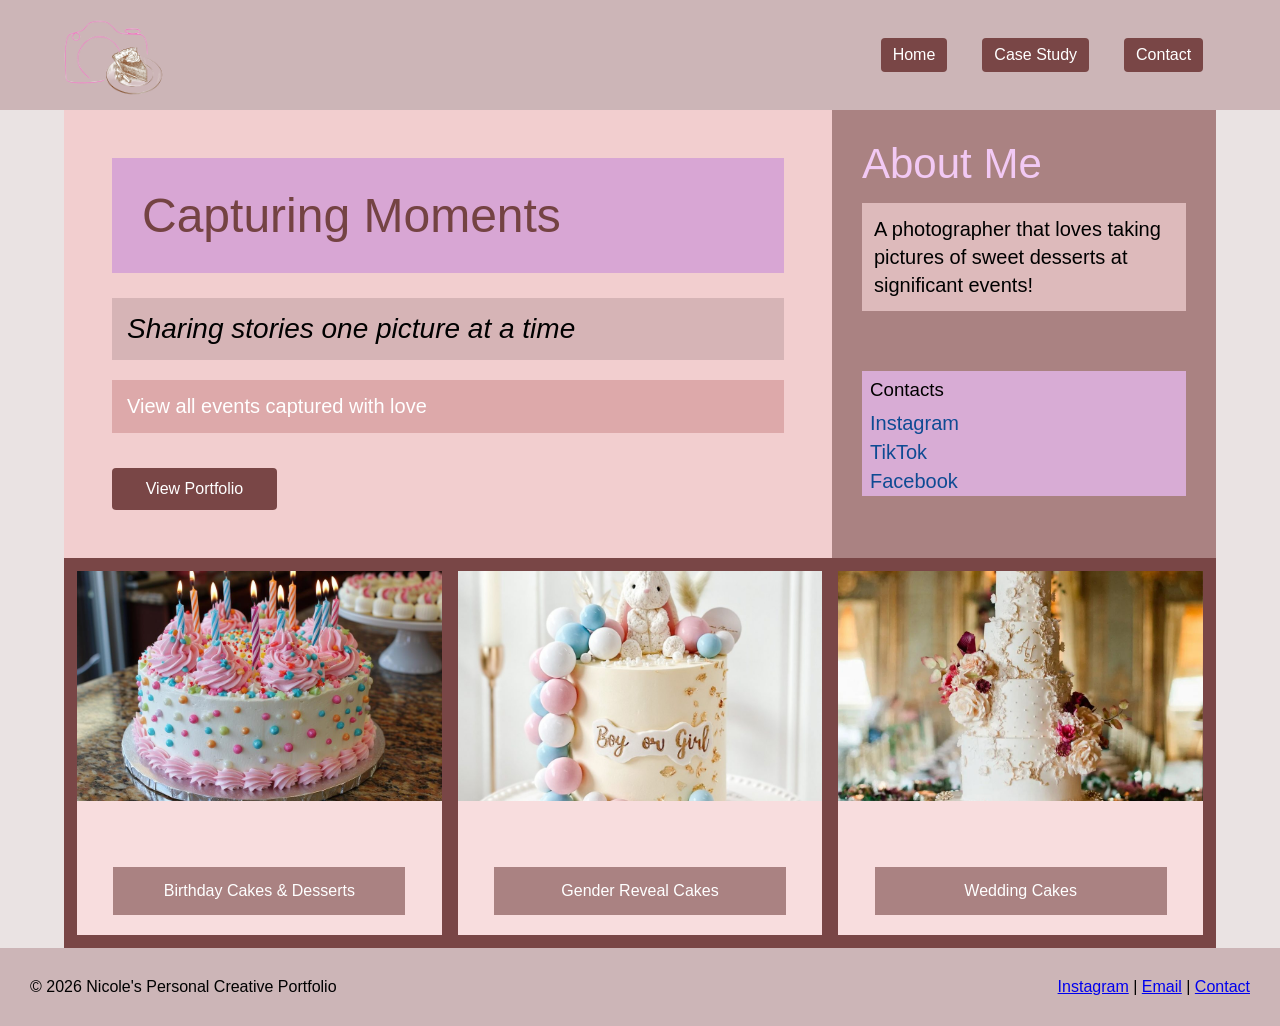
==== commit 852ff712: "fixing footer" ====
--- a/index.html
+++ b/index.html
@@ -136,11 +136,7 @@
 
         <p>&copy; 2026 Nicole's Personal Creative Portfolio</p>
 
-        <div class="footer-links">
-            <a href="#">Instagram</a>
-            <a href="#">Email</a>
-            <a href="index.html#contact">Contact</a>
-        </div>
+        <p><a href="#instagram">Instagram</a> | <a href="#email">Email</a> | <a href="index.html#contact">Contact</a></p>
 
     </footer>
 
--- a/css/style.css
+++ b/css/style.css
@@ -1,392 +1,449 @@
 
-*{
-    margin:0;
-    padding:0;
-    box-sizing:border-box;
-}
-
-body{
-    font-family:Arial, sans-serif;
-    background-color:#E8C8CA;
-    color:#000000;
-}
-
-/* -------------------
-   HEADER
-------------------- */
-
-.site-header{
-
-    display:flex;
-
-    justify-content:space-between;
-
-    align-items:center;
-
-    padding:20px 60px;
-
-    background-color:#CCB5B7;
-}
-
-.logo img{
-
-    height:70px;
-
-    width:auto;
-
-    display:block;
-}
-
-.main-nav{
-
-    display:flex;
-
-    gap:15px;
-}
-
-.main-nav a{
-
-    text-decoration:none;
-
-    background-color:#794646;
-
-    color:white;
-
-    padding:10px 18px;
-
-    border-radius:4px;
-}
-
-/* -------------------
-   HERO SECTION
-------------------- */
-
-.hero-grid{
-
-    display:grid;
-
-    grid-template-columns:2fr 1fr;
-
-    width:90%;
-
-    max-width:1400px;
-
-    margin:20px auto;
-
-    gap:0;
-}
-
-/* -------------------
-   LEFT SIDE
-------------------- */
-
-.hero-left{
-
-    display:flex;
-
-    flex-direction:column;
-}
-
-/* CAPTURING MOMENTS */
-
-.hero-title{
-
-    background-color:#D8A6D4;
-
-    padding:50px;
-}
-
-.hero-title h2{
-
-    font-size:48px;
-
-    font-weight:normal;
-
-    color:#744343;
-}
-
-/* QUOTE */
-
-.quote{
-
-    background-color:#D6B4B6;
-
-    padding:30px;
-}
-
-.quote p{
-
-    text-align:center;
-
-    font-size:24px;
-}
-
-/* SUBTITLE */
-
-.subtitle{
-
-    background-color:#A98284;
-
-    padding:25px;
-}
-
-.subtitle p{
-
-    text-align:center;
-
-    color:white;
-
-    font-size:18px;
-}
-
-/* VIEW PORTFOLIO */
-
-.button{
-
-    display:inline-block;
-
-    width:220px;
-
-    text-align:center;
-
-    text-decoration:none;
-
-    padding:15px;
-
-    margin-top:20px;
-
-    background-color:#794646;
-
-    color:white;
-
-    border-radius:4px;
-}
-
-/* -------------------
-   RIGHT SIDE
-------------------- */
-
-.hero-right{
-
-    display:flex;
-
-    flex-direction:column;
-}
-
-/* ABOUT */
-
-.about{
-
-    background-color:#AA8282;
-
-    padding:40px;
-
-    min-height:300px;
-}
-
-.about h2{
-
-    font-size:42px;
-
-    color:#F2C9F4;
-
-    font-weight:normal;
-
-    margin-bottom:30px;
-}
-
-.about p{
-
-    line-height:1.6;
-}
-
-/* CONTACTS */
-
-.contacts{
-
-    background-color:#D8ACD5;
-
-    padding:30px;
-}
-
-.contacts h3{
-
-    margin-bottom:15px;
-}
-
-.contacts a{
-
-    display:block;
-
-    color:#0E4B93;
-
-    margin-bottom:8px;
-
-    text-decoration:none;
-}
-
-/* -------------------
-   GALLERY
-------------------- */
-
-.cards-gallery{
-
-    display:grid;
-
-    grid-template-columns:
-    repeat(auto-fit,minmax(280px,1fr));
-
-    gap:25px;
-
-    width:90%;
-
-    max-width:1400px;
-
-    margin:30px auto;
-}
-
-/* CARD */
-
-.card{
-
-    display:flex;
-
-    flex-direction:column;
-
-    background-color:#D2B0B1;
-
-    border:8px solid #794646;
-}
-
-/* IMAGES */
-
-.image img{
-
-    width:100%;
-
-    height:320px;
-
-    object-fit:cover;
-
-    display:block;
-}
+/* UNIVERSAL RESET */
+
+* {
+    margin: 0;
+    padding: 0;
+    box-sizing: border-box;
+}
+
+body {
+    font-family: Arial, sans-serif;
+    background-color: #EAE3E3;
+    color: #000000;
+}
+
+
+/* HEADER */
+
+.site-header {
+    display: flex;
+    flex-direction: column;
+    justify-content: space-between;
+    align-items: center;
+    gap: 15px;
+    padding: 20px;
+    background-color: #CCB5B7;
+}
+
+.logo img {
+    height: 70px;
+    width: auto;
+    display: block;
+    transform: scale(3);
+}
+
+.main-nav {
+    display: flex;
+    flex-wrap: wrap;
+    justify-content: center;
+    gap: 15px;
+}
+
+.main-nav a {
+    text-decoration: none;
+    background-color: #794646;
+    color: white;
+    padding: 8px 12px;
+    border-radius: 4px;
+}
+
+
+/* PAGE 1 - HERO SECTION */
+
+.hero-grid {
+    display: grid;
+    grid-template-columns: 1fr;
+    width: 90%;
+    max-width: 1400px;
+    margin: 0 auto;
+    gap: 0;
+}
+
+.hero-left {
+    display: flex;
+    flex-direction: column;
+    background-color: #F2CECF;
+    padding: 30px;
+}
+
+.hero-title {
+    background-color: #D8A6D4;
+    padding: 30px;
+}
+
+.hero-title h1 {
+    font-size: 32px;
+    font-weight: normal;
+    color: #744343;
+}
+
+.quote {
+    background-color: #D6B4B6;
+    padding: 15px;
+    margin-top: 25px;
+}
+
+.quote p {
+    font-size: 20px;
+}
+
+.subtitle {
+    background-color: #DDA9AA;
+    padding: 15px;
+    margin-top: 20px;
+}
+
+.subtitle p {
+    color: white;
+    font-size: 16px;
+}
+
+.button {
+    display: inline-block;
+    width: 165px;
+    text-align: center;
+    text-decoration: none;
+    padding: 12px;
+    margin-top: 35px;
+    background-color: #794646;
+    color: white;
+    border-radius: 4px;
+}
+
+
+/* PAGE 1 - RIGHT SIDE */
+
+.hero-right {
+    display: flex;
+    flex-direction: column;
+    background-color: #AA8282;
+}
+
+.about {
+    padding: 25px;
+    background-color: #AA8282;
+}
+
+.about h2 {
+    font-size: 32px;
+    color: #F2C9F4;
+    font-weight: normal;
+    margin-bottom: 15px;
+}
+
+.about p {
+    background-color: #DDBABB;
+    padding: 12px;
+    line-height: 1.4;
+    font-size: 16px;
+}
+
+.contacts {
+    background-color: #AA8282;
+    padding: 25px;
+}
+
+.contacts h3 {
+    background-color: #D8ACD5;
+    padding: 8px;
+    font-weight: normal;
+}
+
+.contacts a {
+    display: block;
+    background-color: #D8ACD5;
+    padding: 3px 8px;
+    color: #0E4B93;
+    text-decoration: none;
+    font-size: 16px;
+}
+
+
+/* PAGE 1 - GALLERY */
+
+.cards-gallery {
+    display: grid;
+    grid-template-columns: 1fr;
+    gap: 10px;
+    width: 90%;
+    max-width: 1400px;
+    margin: 0 auto;
+    padding: 10px;
+    background-color: #794646;
+}
+
+.card {
+    display: flex;
+    flex-direction: column;
+    background-color: #F8DDDE;
+    border: 3px solid #794646;
+    min-height: 320px;
+}
+
+
+/* GALLERY IMAGES */
+
+.image {
+    width: 100%;
+    height: 220px;
+}
+
+.image img {
+    width: 100%;
+    height: 100%;
+    object-fit: cover;
+    display: block;
+}
+
 
 /* CARD BUTTON */
 
-.card-button{
-
-    text-decoration:none;
-
-    text-align:center;
-
-    background-color:#AA8282;
-
-    color:white;
-
-    width:80%;
-
-    padding:15px;
-
-    margin:20px auto;
-}
-
-/* -------------------
-   FOOTER
-------------------- */
-
-.site-footer{
-
-    display:flex;
-
-    justify-content:space-between;
-
-    align-items:center;
-
-    background-color:#CCB5B7;
-
-    padding:25px 60px;
-}
-
-.footer-links{
-
-    display:flex;
-
-    gap:15px;
-}
-
-.footer-links a{
-
-    text-decoration:none;
-
-    color:black;
-}
-
-/* -------------------
-   MOBILE
-------------------- */
-
-@media (max-width:767px){
-
-    .site-header{
-
-        flex-direction:column;
-
-        gap:15px;
-
-        padding:20px;
-    }
-
-    .main-nav{
-
-        flex-wrap:wrap;
-
-        justify-content:center;
-    }
-
-    .hero-grid{
-
-        grid-template-columns:1fr;
-
-        width:95%;
-    }
-
-    .hero-title h2{
-
-        font-size:32px;
-
-        text-align:center;
-    }
-
-    .quote p{
-
-        font-size:18px;
-    }
-
-    .about h2{
-
-        font-size:32px;
-
-        text-align:center;
-    }
-
-    .button{
-
-        display:block;
-
-        margin:20px auto;
-    }
-
-    .cards-gallery{
-
-        width:95%;
-    }
-
-    .site-footer{
-
-        flex-direction:column;
-
-        gap:10px;
-
-        text-align:center;
-    }
-}+.card-button {
+    display: block;
+    width: 80%;
+    text-decoration: none;
+    text-align: center;
+    background-color: #AA8282;
+    color: white;
+    padding: 15px;
+    margin: 10px auto 20px;
+    margin-top: auto;
+}
+
+
+/* PAGE 2 - DETAIL INTRODUCTION */
+
+.detail-layout {
+    width: 90%;
+    max-width: 1400px;
+    margin: 30px auto;
+}
+
+.detail-hero {
+    background-color: #F2CECF;
+    padding: 30px;
+    margin-bottom: 25px;
+}
+
+.detail-hero h1 {
+    font-size: 32px;
+    font-weight: normal;
+    color: #744343;
+    margin-bottom: 15px;
+}
+
+.lead-text {
+    font-size: 16px;
+    line-height: 1.5;
+}
+
+
+/* PAGE 2 - ARTICLE AND SIDEBAR */
+
+.content-grid {
+    display: grid;
+    grid-template-columns: 1fr;
+    gap: 25px;
+}
+
+.detail-article {
+    display: flex;
+    flex-direction: column;
+    gap: 25px;
+}
+
+.detail-section {
+    background-color: #F2CECF;
+    padding: 25px;
+}
+
+.detail-section h2 {
+    color: #744343;
+    font-size: 24px;
+    font-weight: normal;
+    margin-bottom: 15px;
+}
+
+.detail-section p {
+    line-height: 1.6;
+}
+
+
+/* PAGE 2 - DETAIL IMAGES */
+
+.media-placeholder {
+    width: 100%;
+    height: 180px;
+    margin-top: 15px;
+}
+
+.media-placeholder img {
+    width: 100%;
+    height: 100%;
+    object-fit: cover;
+    display: block;
+}
+
+
+/* PAGE 2 - METADATA */
+
+.metadata {
+    background-color: #AA8282;
+    padding: 25px;
+}
+
+.metadata h2 {
+    color: #F2C9F4;
+    font-size: 24px;
+    font-weight: normal;
+    margin-bottom: 20px;
+}
+
+.metadata p {
+    background-color: #D8ACD5;
+    padding: 12px;
+    margin-bottom: 12px;
+    line-height: 1.5;
+}
+
+
+/* FOOTER */
+
+.site-footer {
+    display: flex;
+    flex-direction: column;
+    justify-content: space-between;
+    align-items: center;
+    gap: 15px;
+    background-color: #CCB5B7;
+    padding: 25px 30px;
+    text-align: center;
+}
+
+.footer-links {
+    display: flex;
+    flex-wrap: wrap;
+    justify-content: center;
+    gap: 10px;
+}
+
+.footer-links a {
+    text-decoration: none;
+    color: black;
+}
+
+
+/* DESKTOP LAYOUT */
+
+@media (min-width: 768px) {
+
+    /* HEADER */
+
+    .site-header {
+        flex-direction: row;
+        padding: 20px 6%;
+    }
+
+    .logo img {
+        height: 70px;
+    }
+
+    .main-nav {
+        gap: 35px;
+    }
+
+
+    /* PAGE 1 - HERO */
+
+    .hero-grid {
+        grid-template-columns: 2fr 1fr;
+    }
+
+    .hero-left {
+        padding: 48px;
+    }
+
+    .hero-title h1 {
+        font-size: 48px;
+    }
+
+    .quote p {
+        font-size: 28px;
+    }
+
+    .subtitle p {
+        font-size: 20px;
+    }
+
+    .about {
+        padding: 30px;
+    }
+
+    .about h2 {
+        font-size: 42px;
+    }
+
+    .about p {
+        font-size: 20px;
+    }
+
+    .contacts {
+        padding: 30px;
+    }
+
+    .contacts a {
+        font-size: 20px;
+    }
+
+
+    /* PAGE 1 - GALLERY */
+
+    .cards-gallery {
+        grid-template-columns:
+            repeat(auto-fit, minmax(280px, 1fr));
+        gap: 10px;
+    }
+
+    .card {
+        min-height: 370px;
+    }
+
+    .image {
+        height: 230px;
+    }
+
+
+    /* PAGE 2 - DETAIL */
+
+    .detail-hero {
+        padding: 45px;
+    }
+
+    .detail-hero h1 {
+        font-size: 48px;
+    }
+
+    .lead-text {
+        font-size: 20px;
+    }
+
+    .content-grid {
+        grid-template-columns: 3fr 1fr;
+        gap: 24px;
+    }
+
+    .detail-section h2 {
+        font-size: 28px;
+    }
+
+
+    /* FOOTER */
+
+    .site-footer {
+        flex-direction: row;
+        padding: 30px;
+        text-align: left;
+    }
+
+}
